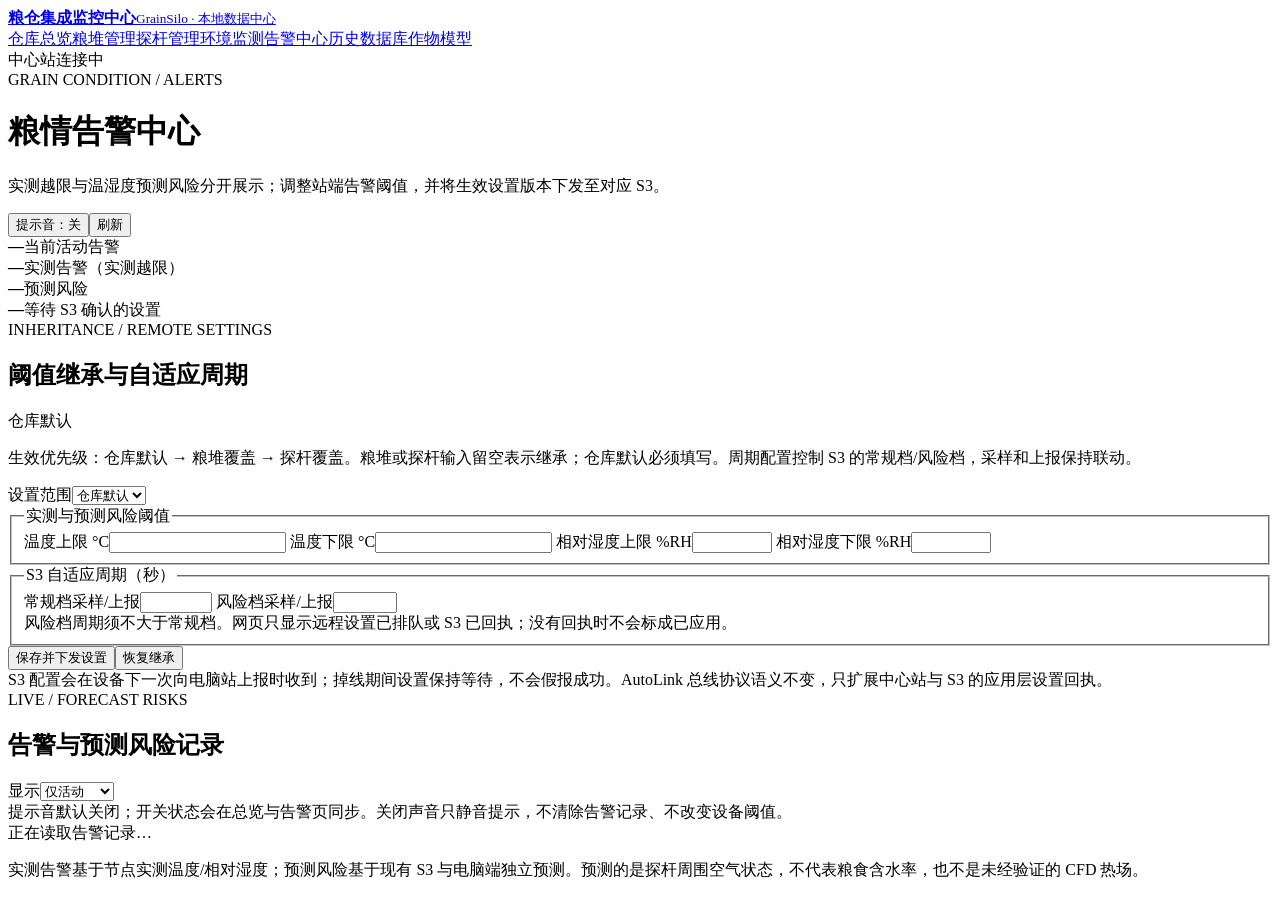
==== station/web/alerts.html @ 98afedf2 "chore: publish clean GrainSilo release snapshot" ====
<!doctype html>
<html lang="zh-CN">
<head>
<meta charset="utf-8">
<meta name="viewport" content="width=device-width, initial-scale=1">
<title>告警中心 · 粮仓集成监控中心</title>
<link rel="stylesheet" href="/assets/css/style.css">
<link rel="stylesheet" href="/assets/css/station-pages.css">
</head>
<body class="station-page" data-station-page="alerts">
<header class="station-page-header">
  <a class="station-page-brand" href="/index.html"><span class="station-page-brand-mark"><img src="/assets/img/grain-mark.svg" alt=""></span><span><strong>粮仓集成监控中心</strong><small>GrainSilo · 本地数据中心</small></span></a>
  <nav class="station-page-nav" aria-label="主导航">
    <a data-page="overview" href="/index.html">仓库总览</a><a data-page="piles" href="/piles.html">粮堆管理</a><a data-page="probes" href="/probes.html">探杆管理</a><a data-page="environment" href="/environment.html">环境监测</a><a class="active" data-page="alerts" href="/alerts.html" aria-current="page">告警中心</a><a data-page="history" href="/db.html">历史数据库</a><a data-page="crop" href="/crop-models.html">作物模型</a>
  </nav>
  <span class="station-page-health" data-health>中心站连接中</span>
</header>
<main class="station-page-main">
  <div class="station-page-title-row">
    <div><span class="station-eyebrow">GRAIN CONDITION / ALERTS</span><h1>粮情告警中心</h1><p>实测越限与温湿度预测风险分开展示；调整站端告警阈值，并将生效设置版本下发至对应 S3。</p></div>
    <div class="station-toolbar"><button id="alertSoundToggle" class="station-button" type="button" aria-pressed="false">提示音：关</button><button class="station-button" data-refresh>刷新</button></div>
  </div>
  <section class="station-stat-grid" aria-label="告警统计">
    <div class="station-stat"><b id="activeAlertCount">—</b><span>当前活动告警</span></div>
    <div class="station-stat"><b id="measuredAlertCount">—</b><span>实测告警（实测越限）</span></div>
    <div class="station-stat"><b id="forecastAlertCount">—</b><span>预测风险</span></div>
    <div class="station-stat"><b id="pendingDeviceConfigs">—</b><span>等待 S3 确认的设置</span></div>
  </section>
  <div class="station-content-grid">
    <section class="station-card">
      <div class="station-card-head"><div><span class="station-eyebrow">INHERITANCE / REMOTE SETTINGS</span><h2>阈值继承与自适应周期</h2></div><span id="thresholdScopeLabel" class="station-badge">仓库默认</span></div>
      <p>生效优先级：仓库默认 → 粮堆覆盖 → 探杆覆盖。粮堆或探杆输入留空表示继承；仓库默认必须填写。周期配置控制 S3 的常规档/风险档，采样和上报保持联动。</p>
      <div class="station-form-grid station-scope-grid">
        <label>设置范围<select id="thresholdScope"><option value="warehouse">仓库默认</option><option value="pile">粮堆覆盖</option><option value="probe">探杆覆盖</option></select></label>
        <label id="thresholdTargetLabel" hidden>目标<select id="thresholdTarget"></select></label>
      </div>
      <form id="thresholdForm" class="station-form station-section-space">
        <fieldset class="station-setting-fieldset"><legend>实测与预测风险阈值</legend><div class="station-form-grid">
          <label>温度上限 °C<input data-setting="temp_high" type="number" step="0.01" required></label>
          <label>温度下限 °C<input data-setting="temp_low" type="number" step="0.01" required></label>
          <label>相对湿度上限 %RH<input data-setting="rh_high" type="number" min="0" max="100" step="0.01" required></label>
          <label>相对湿度下限 %RH<input data-setting="rh_low" type="number" min="0" max="100" step="0.01" required></label>
        </div></fieldset>
        <fieldset class="station-setting-fieldset"><legend>S3 自适应周期（秒）</legend><div class="station-form-grid">
          <label>常规档采样/上报<input data-setting="normal_interval_sec" type="number" min="1" max="86400" step="1" required></label>
          <label>风险档采样/上报<input data-setting="fast_interval_sec" type="number" min="5" max="3600" step="1" required></label>
        </div><span class="station-small">风险档周期须不大于常规档。网页只显示远程设置已排队或 S3 已回执；没有回执时不会标成已应用。</span></fieldset>
        <div id="thresholdEffective" class="station-threshold-effective"></div>
        <div class="station-inline"><button class="station-button primary" type="submit">保存并下发设置</button><button class="station-button" id="thresholdReset" type="button">恢复继承</button><span id="thresholdMessage" class="station-card-message" role="status"></span></div>
      </form>
      <div class="station-note alert station-section-space">S3 配置会在设备下一次向电脑站上报时收到；掉线期间设置保持等待，不会假报成功。AutoLink 总线协议语义不变，只扩展中心站与 S3 的应用层设置回执。</div>
    </section>
    <section class="station-card">
      <div class="station-card-head"><div><span class="station-eyebrow">LIVE / FORECAST RISKS</span><h2>告警与预测风险记录</h2></div><label class="station-small">显示<select id="alertFilter"><option value="active">仅活动</option><option value="all">全部记录</option></select></label></div>
      <div class="station-note warning">提示音默认关闭；开关状态会在总览与告警页同步。关闭声音只静音提示，不清除告警记录、不改变设备阈值。</div>
      <div class="station-alert-list" id="stationAlertList"><div class="station-empty">正在读取告警记录…</div></div>
      <p class="station-footer-note">实测告警基于节点实测温度/相对湿度；预测风险基于现有 S3 与电脑端独立预测。预测的是探杆周围空气状态，不代表粮食含水率，也不是未经验证的 CFD 热场。</p>
    </section>
  </div>
</main>
<script src="/assets/js/common.js"></script>
<script src="/assets/js/station-pages.js"></script>
</body>
</html>
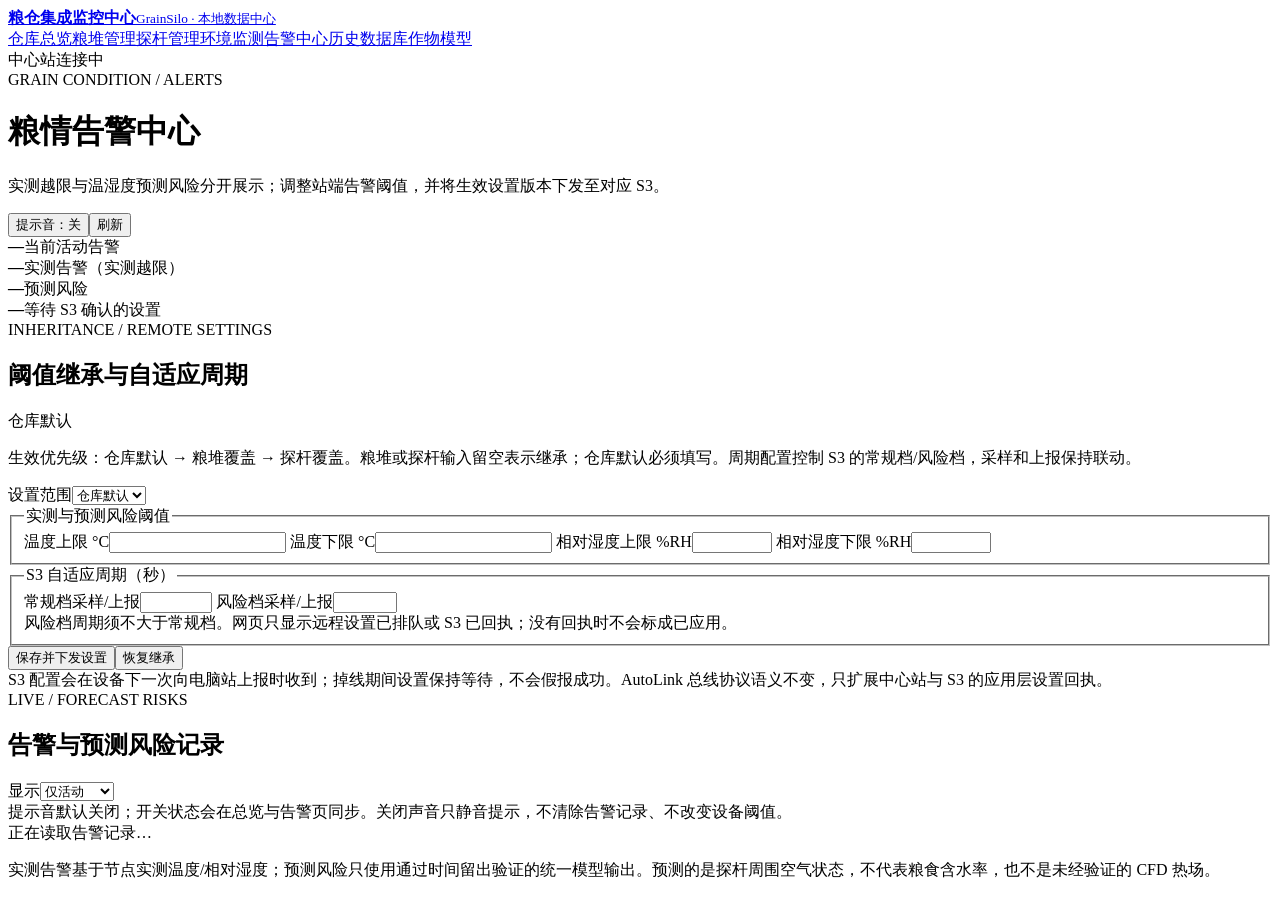
==== commit 1ebc6296: "feat: unify probe air forecast across station and S3" ====
--- a/station/web/alerts.html
+++ b/station/web/alerts.html
@@ -54,7 +54,7 @@
       <div class="station-card-head"><div><span class="station-eyebrow">LIVE / FORECAST RISKS</span><h2>告警与预测风险记录</h2></div><label class="station-small">显示<select id="alertFilter"><option value="active">仅活动</option><option value="all">全部记录</option></select></label></div>
       <div class="station-note warning">提示音默认关闭；开关状态会在总览与告警页同步。关闭声音只静音提示，不清除告警记录、不改变设备阈值。</div>
       <div class="station-alert-list" id="stationAlertList"><div class="station-empty">正在读取告警记录…</div></div>
-      <p class="station-footer-note">实测告警基于节点实测温度/相对湿度；预测风险基于现有 S3 与电脑端独立预测。预测的是探杆周围空气状态，不代表粮食含水率，也不是未经验证的 CFD 热场。</p>
+      <p class="station-footer-note">实测告警基于节点实测温度/相对湿度；预测风险只使用通过时间留出验证的统一模型输出。预测的是探杆周围空气状态，不代表粮食含水率，也不是未经验证的 CFD 热场。</p>
     </section>
   </div>
 </main>
